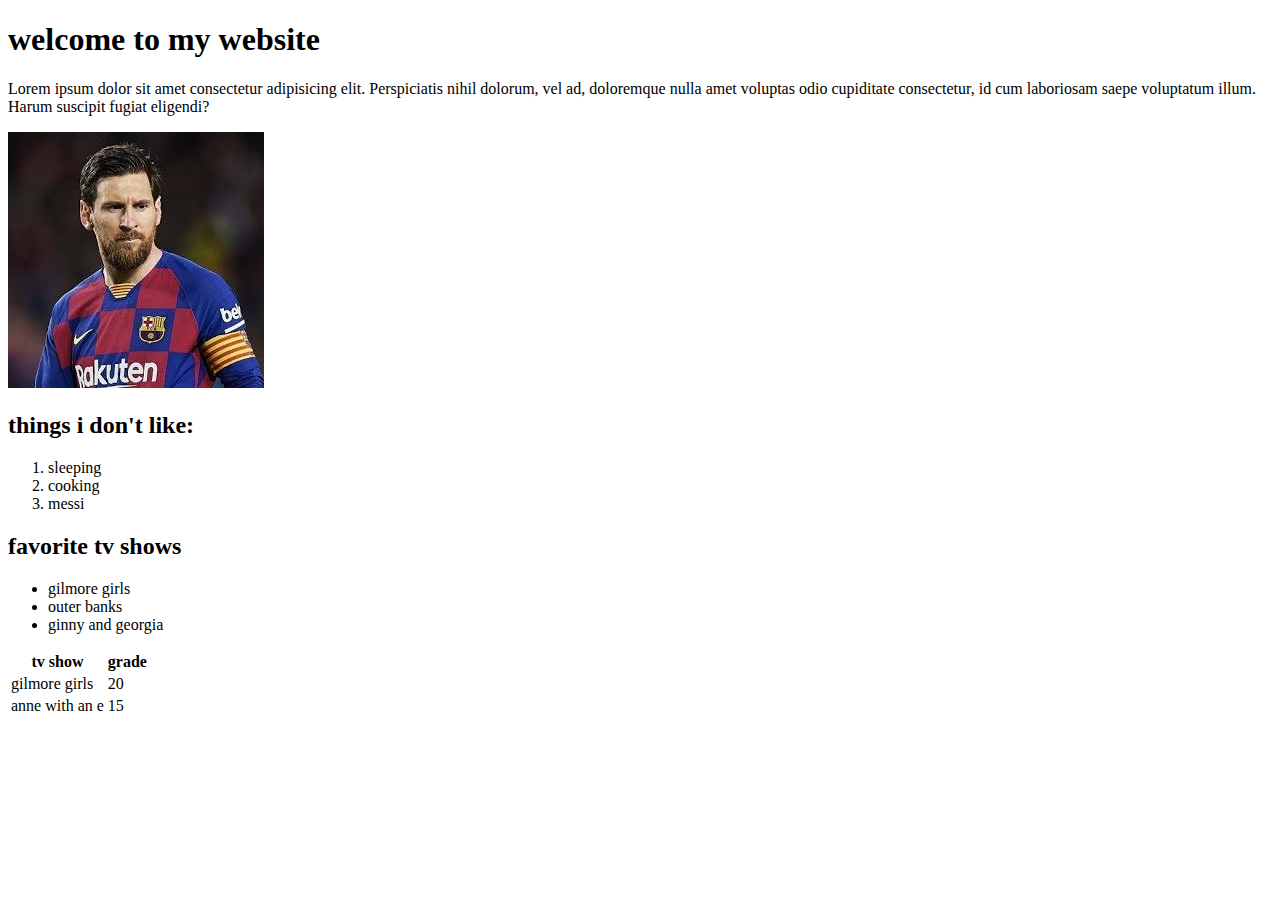
==== Tronc Commun B/index.html @ a9913303 "First Push" ====
<!DOCTYPE html>
<html lang="en">
<head>
    <title>sabrines website
    </title>
</head>
<body>
    <h1>welcome to my website</h1>
    <p>Lorem ipsum dolor sit amet consectetur adipisicing elit. Perspiciatis nihil dolorum, vel ad, doloremque nulla amet voluptas odio cupiditate consectetur, id cum laboriosam saepe voluptatum illum. Harum suscipit fugiat eligendi?</p>
    <a href="https://google.com"><img src="images/messi.jpg" alt="a messi piocture"></a>
  <h2>things i don't like:</h2>
    <ol>
        <li>sleeping</li>
        <li>cooking</li>
        <li>messi</li>
    </ol>
    <h2>favorite tv shows</h2>
<ul>
    <li>gilmore girls</li>
    <li>outer banks</li>
    <li>ginny and georgia</li>
</ul>
<table>
    <tr>
        <th>tv show</th>
        <th>grade</th>
    </tr>
    <tr>
        <td>gilmore girls</td>
        <td>20</td>
    </tr>
    <tr>
        <td>anne with an e </td>
        <td> 15</td>
    </tr>
    
</table>
</body>
</html>
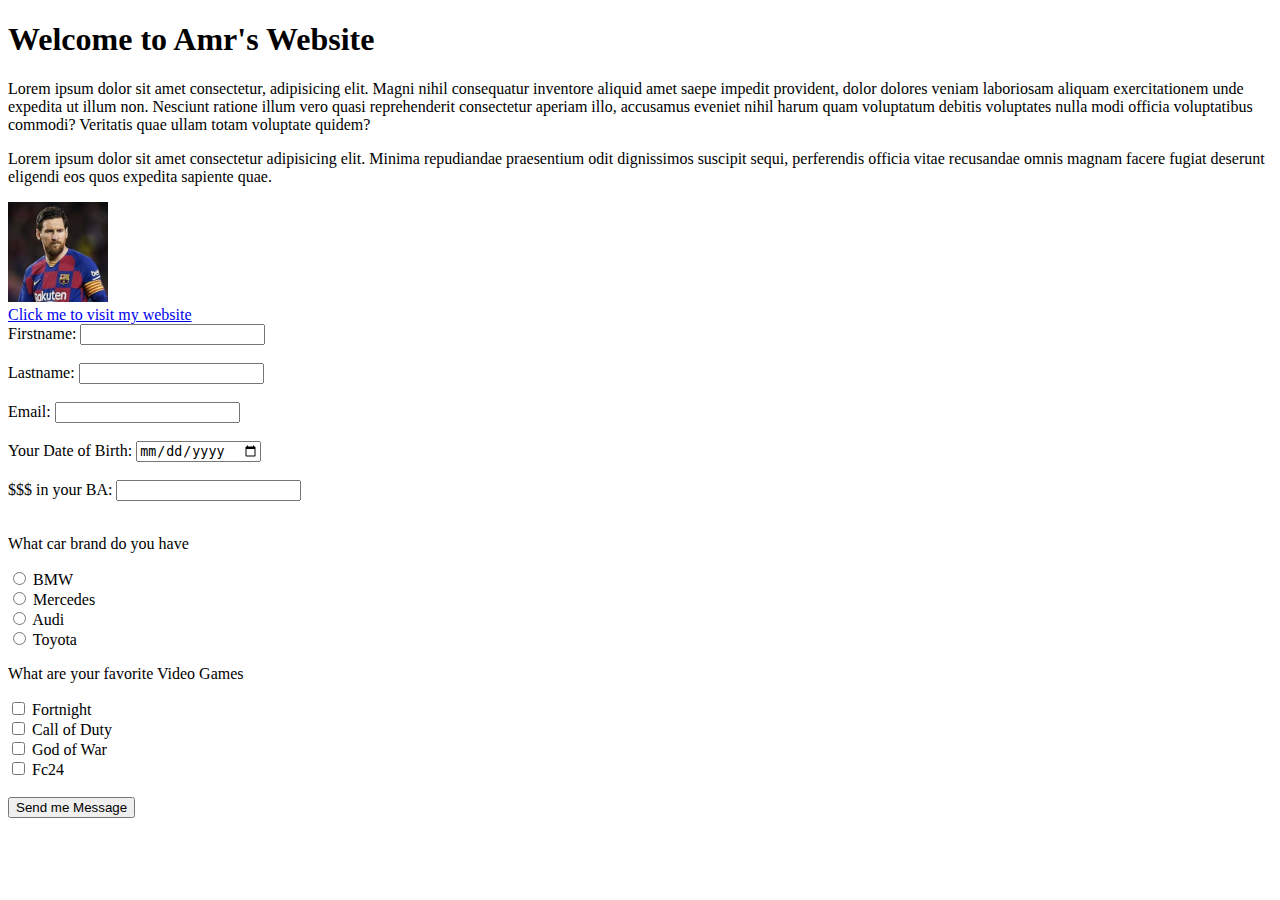
==== commit 7201204b: "push" ====
--- a/Tronc Commun B/index.html
+++ b/Tronc Commun B/index.html
@@ -1,39 +1,61 @@
 <!DOCTYPE html>
 <html lang="en">
+
 <head>
-    <title>sabrines website
-    </title>
+    <meta charset="UTF-8">
+    <meta name="viewport" content="width=device-width, initial-scale=1.0">
+    <title>Part 2 of Learning HTML</title>
 </head>
+
 <body>
-    <h1>welcome to my website</h1>
-    <p>Lorem ipsum dolor sit amet consectetur adipisicing elit. Perspiciatis nihil dolorum, vel ad, doloremque nulla amet voluptas odio cupiditate consectetur, id cum laboriosam saepe voluptatum illum. Harum suscipit fugiat eligendi?</p>
-    <a href="https://google.com"><img src="images/messi.jpg" alt="a messi piocture"></a>
-  <h2>things i don't like:</h2>
-    <ol>
-        <li>sleeping</li>
-        <li>cooking</li>
-        <li>messi</li>
-    </ol>
-    <h2>favorite tv shows</h2>
-<ul>
-    <li>gilmore girls</li>
-    <li>outer banks</li>
-    <li>ginny and georgia</li>
-</ul>
-<table>
-    <tr>
-        <th>tv show</th>
-        <th>grade</th>
-    </tr>
-    <tr>
-        <td>gilmore girls</td>
-        <td>20</td>
-    </tr>
-    <tr>
-        <td>anne with an e </td>
-        <td> 15</td>
-    </tr>
-    
-</table>
+    <div>
+        <h1>Welcome to Amr's Website</h1>
+        <p>Lorem ipsum dolor sit amet consectetur, adipisicing elit. Magni nihil consequatur inventore aliquid amet
+            saepe impedit provident, dolor dolores veniam laboriosam aliquam exercitationem unde expedita ut illum non.
+            Nesciunt ratione illum vero quasi reprehenderit consectetur aperiam illo, accusamus eveniet nihil harum quam
+            voluptatum debitis voluptates nulla modi officia voluptatibus commodi? Veritatis quae ullam totam voluptate
+            quidem?</p>
+        <p>Lorem ipsum dolor sit amet consectetur adipisicing elit. Minima repudiandae praesentium odit dignissimos
+            suscipit sequi, perferendis officia vitae recusandae omnis magnam facere fugiat deserunt eligendi eos quos
+            expedita sapiente quae.</p>
+        <img src="./images/messi.jpg" alt="Messi's Picture" width="100px"><br>
+        <a href="https://facebook.com" target="_blank">Click me to visit my website</a>
+        <div>
+            <form action="">
+                <label for="firstname">Firstname:</label>
+                <input type="text" id="firstname" name="yourfirstname" required> <br><br>
+                <label for="lastname">Lastname: </label>
+                <input type="text" id="lastname" name="yourlastname" required> <br><br>
+                <label for="email">Email:</label>
+                <input type="email" id="email" name="youremail" required> <br><br>
+                <label for="dateofbirth">Your Date of Birth:</label>
+                <input type="date" id="dateofbirth" name="yourdob" required> <br><br>
+                <label for="money">$$$ in your BA:</label>
+                <input type="number" id="money" required name="yourmoney"><br><br>
+                <p>What car brand do you have</p>
+                <input type="radio" id="bmw" name="bmw_">
+                <label for="bmw">BMW</label><br>
+                <input type="radio" id="mercedes" name="mercedes_">
+                <label for="mercedes">Mercedes</label><br>
+                <input type="radio" id="audi" name="audi_">
+                <label for="audi">Audi</label><br>
+                <input type="radio" id="toyota" name="toyota_">
+                <label for="toyota">Toyota</label><br>
+                <p>What are your favorite Video Games</p>
+                <input type="checkbox" id="fortnight" name="fortnight" required>
+                <label for="fortnight">Fortnight</label><br>
+                <input type="checkbox" id="cod" name="fortnight" required>
+                <label for="cod">Call of Duty</label><br>
+                <input type="checkbox" id="gow" name="fortnight" required>
+                <label for="gow">God of War</label><br>
+                <input type="checkbox" id="fc" name="fortnight" required>
+                <label for="fc">Fc24</label><br><br>
+                <input type="button" value="Send me Message">
+                
+            </form>
+        </div>
+        
+    </div>
 </body>
+
 </html>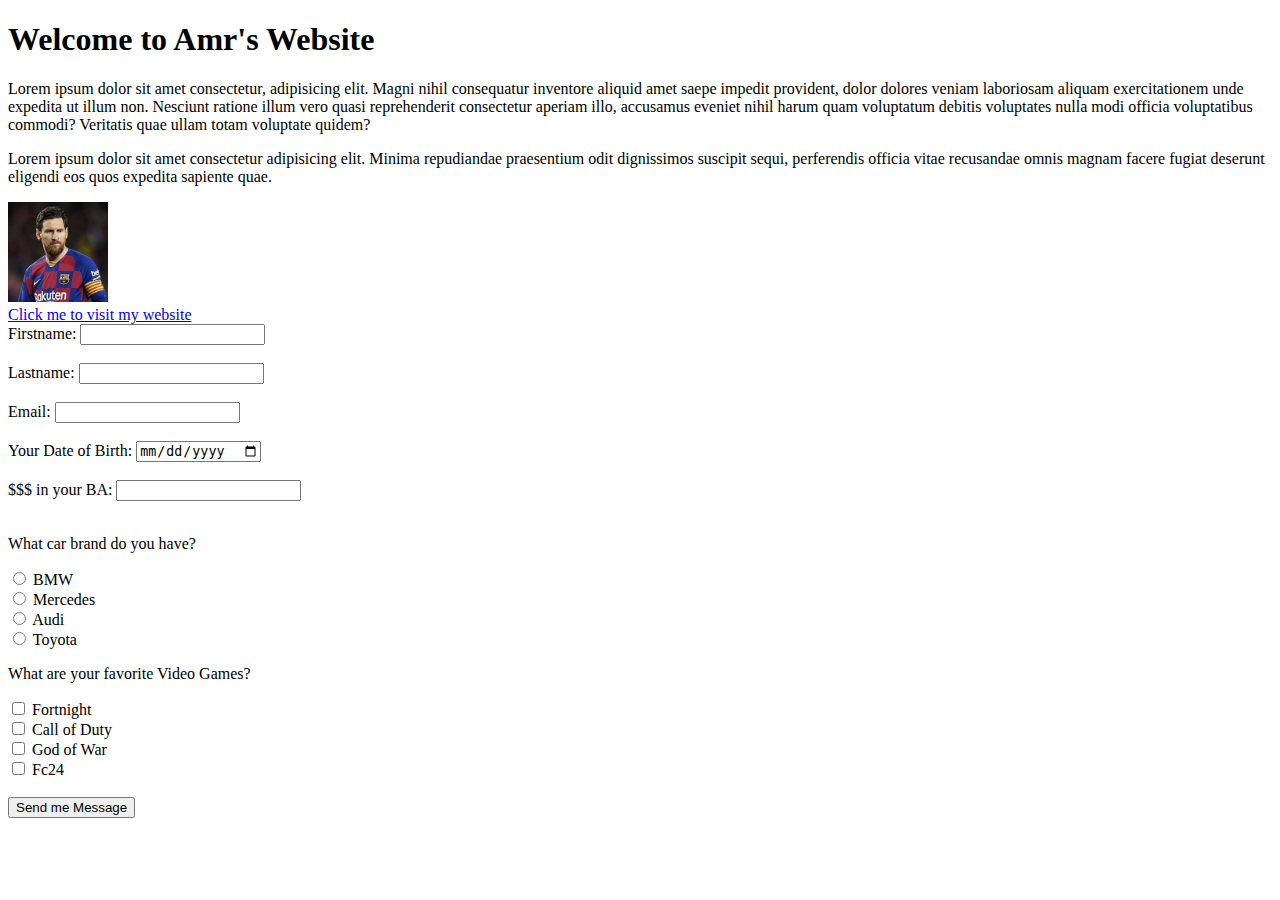
==== commit e7ed6250: "Update index.html" ====
--- a/Tronc Commun B/index.html
+++ b/Tronc Commun B/index.html
@@ -32,16 +32,16 @@
                 <input type="date" id="dateofbirth" name="yourdob" required> <br><br>
                 <label for="money">$$$ in your BA:</label>
                 <input type="number" id="money" required name="yourmoney"><br><br>
-                <p>What car brand do you have</p>
-                <input type="radio" id="bmw" name="bmw_">
+                <p>What car brand do you have?</p>
+                <input type="radio" id="bmw" name="car_brand">
                 <label for="bmw">BMW</label><br>
-                <input type="radio" id="mercedes" name="mercedes_">
+                <input type="radio" id="mercedes" name="car_brand">
                 <label for="mercedes">Mercedes</label><br>
-                <input type="radio" id="audi" name="audi_">
+                <input type="radio" id="audi" name="car_brand">
                 <label for="audi">Audi</label><br>
-                <input type="radio" id="toyota" name="toyota_">
+                <input type="radio" id="toyota" name="car_brand">
                 <label for="toyota">Toyota</label><br>
-                <p>What are your favorite Video Games</p>
+                <p>What are your favorite Video Games?</p>
                 <input type="checkbox" id="fortnight" name="fortnight" required>
                 <label for="fortnight">Fortnight</label><br>
                 <input type="checkbox" id="cod" name="fortnight" required>
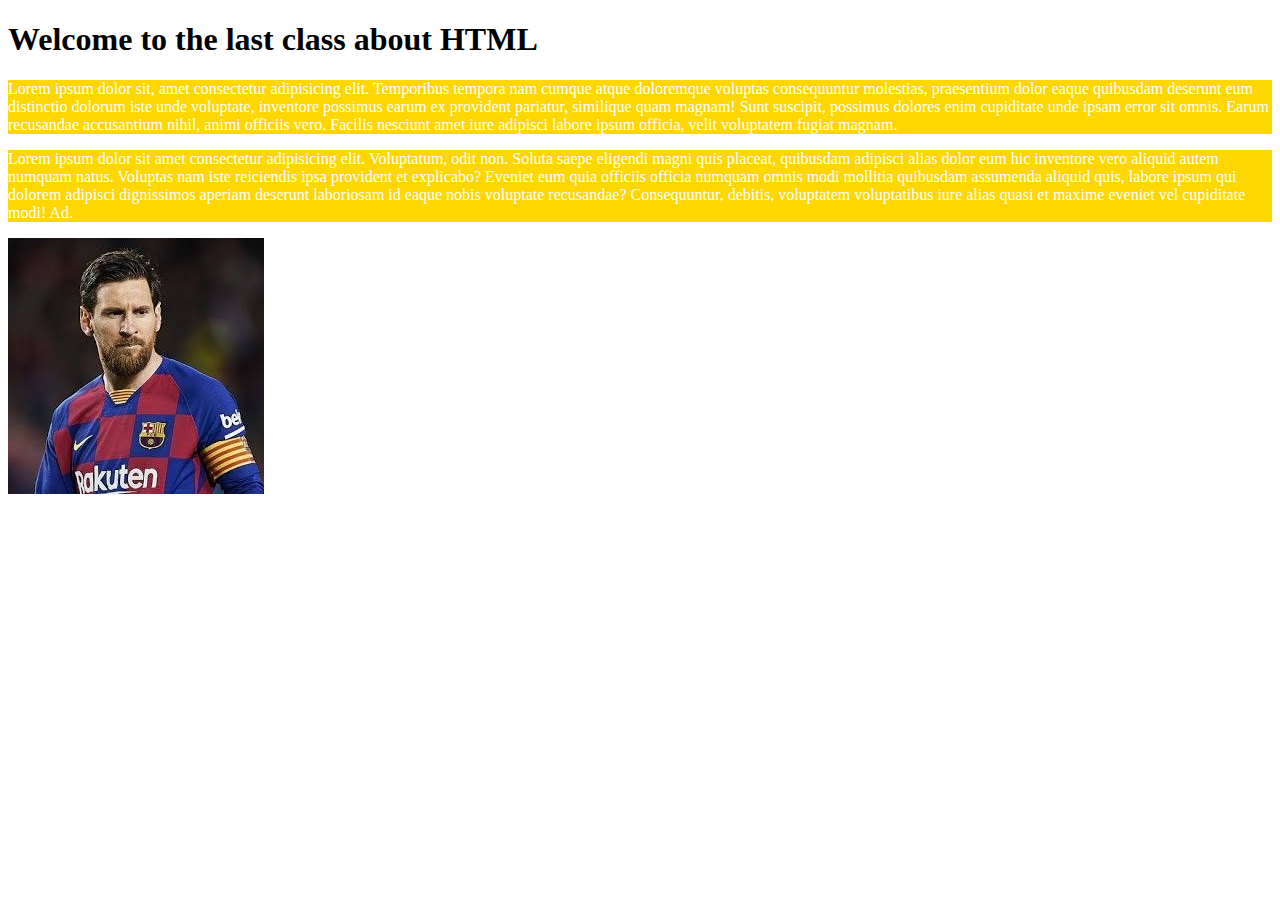
==== commit 51d86f45: "Upload of Class content 13 & 14 Dec" ====
--- a/Tronc Commun B/index.html
+++ b/Tronc Commun B/index.html
@@ -1,61 +1,26 @@
 <!DOCTYPE html>
 <html lang="en">
-
 <head>
     <meta charset="UTF-8">
     <meta name="viewport" content="width=device-width, initial-scale=1.0">
-    <title>Part 2 of Learning HTML</title>
+    <title>Last HTML Section</title>
+    <link rel="stylesheet" href="style.css">
 </head>
+<body>
+        <h1>Welcome to the last class about HTML</h1>
+        <p>Lorem ipsum dolor sit, amet consectetur adipisicing elit. Temporibus tempora nam cumque atque doloremque voluptas consequuntur molestias, praesentium dolor eaque quibusdam deserunt eum distinctio dolorum iste unde voluptate, inventore possimus earum ex provident pariatur, similique quam magnam! Sunt suscipit, possimus dolores enim cupiditate unde ipsam error sit omnis. Earum recusandae accusantium nihil, animi officiis vero. Facilis nesciunt amet iure adipisci labore ipsum officia, velit voluptatem fugiat magnam.</p>
+        <p>Lorem ipsum dolor sit amet consectetur adipisicing elit. Voluptatum, odit non. Soluta saepe eligendi magni quis placeat, quibusdam adipisci alias dolor eum hic inventore vero aliquid autem numquam natus. Voluptas nam iste reiciendis ipsa provident et explicabo? Eveniet eum quia officiis officia numquam omnis modi mollitia quibusdam assumenda aliquid quis, labore ipsum qui dolorem adipisci dignissimos aperiam deserunt laboriosam id eaque nobis voluptate recusandae? Consequuntur, debitis, voluptatem voluptatibus iure alias quasi et maxime eveniet vel cupiditate modi! Ad.</p>
+        <header>
+            <img src="images/messi.jpg" alt="messi's picture">
+        </header>
+        <!-- <img src="images/messi.jpg" alt="messi's picture"> -->
 
-<body>
-    <div>
-        <h1>Welcome to Amr's Website</h1>
-        <p>Lorem ipsum dolor sit amet consectetur, adipisicing elit. Magni nihil consequatur inventore aliquid amet
-            saepe impedit provident, dolor dolores veniam laboriosam aliquam exercitationem unde expedita ut illum non.
-            Nesciunt ratione illum vero quasi reprehenderit consectetur aperiam illo, accusamus eveniet nihil harum quam
-            voluptatum debitis voluptates nulla modi officia voluptatibus commodi? Veritatis quae ullam totam voluptate
-            quidem?</p>
-        <p>Lorem ipsum dolor sit amet consectetur adipisicing elit. Minima repudiandae praesentium odit dignissimos
-            suscipit sequi, perferendis officia vitae recusandae omnis magnam facere fugiat deserunt eligendi eos quos
-            expedita sapiente quae.</p>
-        <img src="./images/messi.jpg" alt="Messi's Picture" width="100px"><br>
-        <a href="https://facebook.com" target="_blank">Click me to visit my website</a>
-        <div>
-            <form action="">
-                <label for="firstname">Firstname:</label>
-                <input type="text" id="firstname" name="yourfirstname" required> <br><br>
-                <label for="lastname">Lastname: </label>
-                <input type="text" id="lastname" name="yourlastname" required> <br><br>
-                <label for="email">Email:</label>
-                <input type="email" id="email" name="youremail" required> <br><br>
-                <label for="dateofbirth">Your Date of Birth:</label>
-                <input type="date" id="dateofbirth" name="yourdob" required> <br><br>
-                <label for="money">$$$ in your BA:</label>
-                <input type="number" id="money" required name="yourmoney"><br><br>
-                <p>What car brand do you have?</p>
-                <input type="radio" id="bmw" name="car_brand">
-                <label for="bmw">BMW</label><br>
-                <input type="radio" id="mercedes" name="car_brand">
-                <label for="mercedes">Mercedes</label><br>
-                <input type="radio" id="audi" name="car_brand">
-                <label for="audi">Audi</label><br>
-                <input type="radio" id="toyota" name="car_brand">
-                <label for="toyota">Toyota</label><br>
-                <p>What are your favorite Video Games?</p>
-                <input type="checkbox" id="fortnight" name="fortnight" required>
-                <label for="fortnight">Fortnight</label><br>
-                <input type="checkbox" id="cod" name="fortnight" required>
-                <label for="cod">Call of Duty</label><br>
-                <input type="checkbox" id="gow" name="fortnight" required>
-                <label for="gow">God of War</label><br>
-                <input type="checkbox" id="fc" name="fortnight" required>
-                <label for="fc">Fc24</label><br><br>
-                <input type="button" value="Send me Message">
-                
-            </form>
-        </div>
-        
-    </div>
+        <!-- What we have covered today:
+        - Block Elements vs Inline Elements: 
+        BE: div, p, br, hr
+        IE: img, a, input, label
+
+        - Semantic HTML:
+        Similar to Div but adds more sense to the elements used: for example: header, aside, nav, footer, etc. -->
 </body>
-
 </html>--- a/Tronc Commun B/style.css
+++ b/Tronc Commun B/style.css
@@ -0,0 +1,4 @@
+p {
+    background-color: gold;
+    color: white;
+}